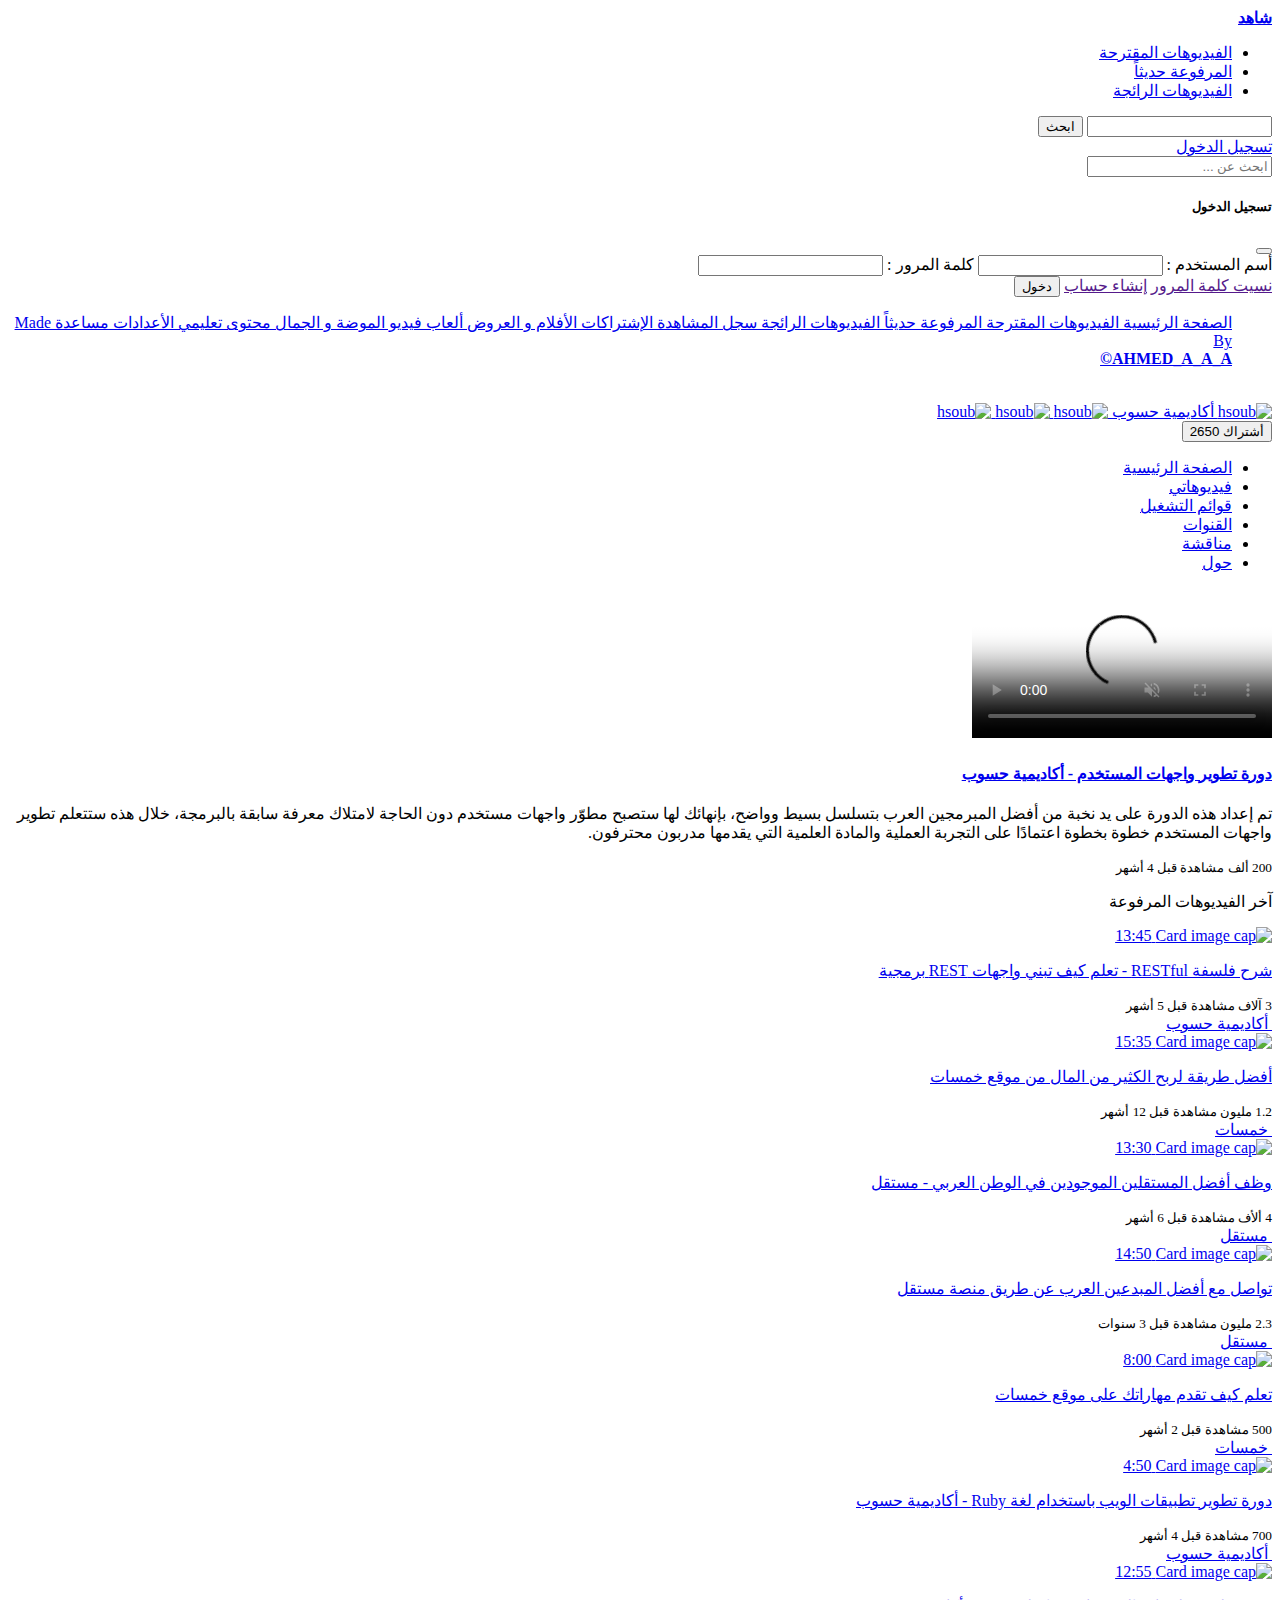
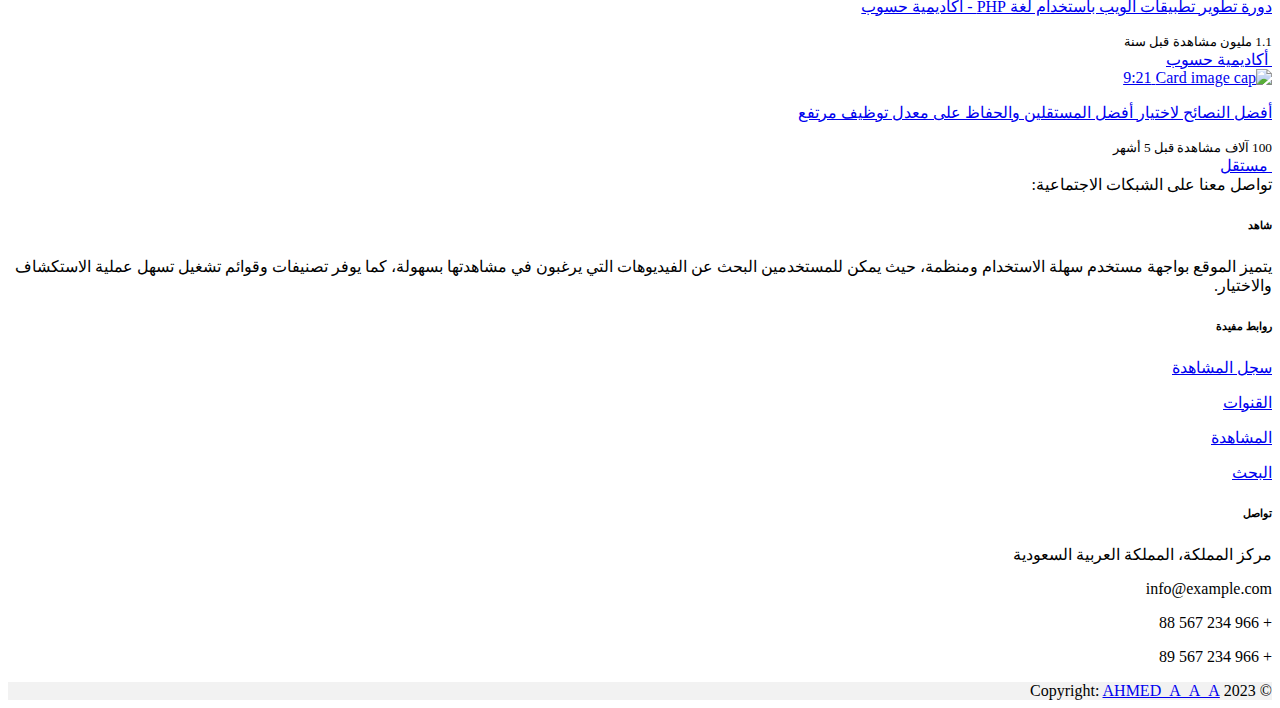
==== channel.html @ b2cc5727 "The footer has been modified" ====
<!DOCTYPE html>
<html lang="ar" dir="rtl">
  <head>
    <meta charset="UTF-8" />
    <meta http-equiv="X-UA-Compatible" content="IE=edge" />
    <meta name="viewport" content="width=device-width, initial-scale=1.0" />
    <link rel="stylesheet" href="css/bootstrap.rtl.css" />
    <link rel="stylesheet" href="css/style.css" />
    <link rel="stylesheet" href="css/channel.css" />
    <link
      rel="website icon"
      class="fa-solid fa-circle-play"
      href="img/icons/circle-play-regular.svg"
    />
    <title>قناة الأكاديمية | شاهد</title>
  </head>
  <body class="mt-5">
    <div class="layer"></div>
    <div id="top-menu">
      <div class="container-fluid">
        <!-- Start Header -->
        <nav
          class="navbar navbar-expand-lg navbar-light bg-light fixed-top p-3"
        >
          <i class="fas fa-bars fa-lg" id="toggler"></i>
          <b>
            <a class="navbar-brand ms-3" href="index.html">
              شاهد
              <span class="video-icon p-1">
                <i class="fas fa-play-circle"></i>
              </span>
            </a>
          </b>

          <div class="collapse navbar-collapse" id="navbarSupportedContent">
            <ul class="navbar-nav mx-lg-auto">
              <li class="nav-item">
                <a class="nav-link px-3 ms-2" href="index.html"
                  >الفيديوهات المقترحة</a
                >
              </li>
              <li class="nav-item">
                <a class="nav-link px-3 ms-2 ms-lg-3" href="#"
                  >المرفوعة حديثاً</a
                >
              </li>
              <li class="nav-item">
                <a class="nav-link px-3 ms-2" href="#">الفيديوهات الرائجة</a>
              </li>
            </ul>
            <div class="d-flex my-2 my-lg-0">
              <input
                tabindex="1"
                class="form-control me-sm-2 form-hide"
                type="search"
              />
              <button
                tabindex="2"
                class="btn btn-outline-info my-2 my-sm-0 form-hide"
                onclick="location.href='search.html';"
                type="submit"
              >
                ابحث
              </button>
            </div>
          </div>
          <i class="fas fa-search me-4 search-icon"></i>
          <a
            class="nav-link px-2 login"
            href="#"
            data-bs-toggle="modal"
            data-bs-target="#loginModel"
            id="login"
            >تسجيل الدخول</a
          >
        </nav>
        <input
          type="search"
          class="form-control search-input"
          placeholder="ابحث عن ..."
        />

        <!-- End Header -->

        <!-- Start Modal -->

        <div class="modal fade" id="loginModel" tabindex="-1">
          <div class="modal-dialog modal-dialog-centered">
            <div class="modal-content">
              <div class="modal-header">
                <h5 class="modal-title" id="exampleModalLabel">تسجيل الدخول</h5>
                <button
                  type="button"
                  class="btn-close"
                  data-bs-dismiss="modal"
                  aria-label="Close"
                ></button>
              </div>
              <div class="modal-body">
                <form>
                  <div class="form-group">
                    <label for="email" class="col-form-label"
                      >أسم المستخدم :</label
                    >
                    <input type="text" class="form-control" id="email" />
                    <label for="password" class="col-form-label"
                      >كلمة المرور :</label
                    >
                    <input type="password" class="form-control" id="password" />
                  </div>
                </form>
              </div>
              <div class="modal-footer">
                <a href="">نسيت كلمة المرور</a>
                <a href="" class="mx-auto">إنشاء حساب</a>
                <button type="button" class="btn btn-primary">دخول</button>
              </div>
            </div>
          </div>
        </div>

        <!-- End Modal -->

        <!-- Start Sidebar -->

        <div class="row pt-4">
          <div id="wrap">
            <div class="sidebar">
              <ul class="list-group list-group-flush ps-0">
                <a
                  href="index.html"
                  class="list-group-item list-group-item-action"
                >
                  <i class="fas fa-home me-2 purple"></i>
                  الصفحة الرئيسية
                </a>
                <a href="#" class="list-group-item list-group-item-action">
                  <i class="fab fa-algolia me-2 purple"></i>
                  الفيديوهات المقترحة
                </a>
                <a href="#" class="list-group-item list-group-item-action">
                  <i class="fas fa-plus-square me-2 purple"></i>
                  المرفوعة حديثاً
                </a>
                <a href="#" class="list-group-item list-group-item-action">
                  <i class="fas fa-fire-alt me-2 purple"></i>
                  الفيديوهات الرائجة
                </a>
                <a
                  href="log.html"
                  class="list-group-item list-group-item-action"
                >
                  <i class="fas fa-history me-2 purple"></i>
                  سجل المشاهدة
                </a>
                <a href="#" class="list-group-item list-group-item-action">
                  <i class="far fa-share-square me-2 purple"></i>
                  الإشتراكات
                </a>
                <a href="#" class="list-group-item list-group-item-action">
                  <i class="fas fa-film me-2 purple"></i>
                  الأفلام و العروض
                </a>
                <a href="#" class="list-group-item list-group-item-action">
                  <i class="fas fa-gamepad me-2 purple"></i>
                  ألعاب فيديو
                </a>
                <a href="#" class="list-group-item list-group-item-action">
                  <i class="fas fa-tshirt me-2 purple"></i>
                  الموضة و الجمال
                </a>
                <a href="#" class="list-group-item list-group-item-action">
                  <i class="fas fa-graduation-cap me-2 purple"></i>
                  محتوى تعليمي
                </a>
                <a href="#" class="list-group-item list-group-item-action">
                  <i class="fas fa-cog me-2 purple"></i>
                  الأعدادات
                </a>
                <a href="#" class="list-group-item list-group-item-action">
                  <i class="fas fa-question-circle me-2 purple"></i>
                  مساعدة
                </a>
                <a
                  href="I_should_put_my_webSite"
                  class="list-group-item list-group-item-action"
                >
                  Made By
                  <br />
                  <b>AHMED_A_A_A&copy;</b>
                </a>
              </ul>
            </div>
          </div>
        </div>

        <!-- End Sidebar -->
      </div>
    </div>

    <!-- Start Content -->
    <div class="channel-page">
      <div class="container-fluid">
        <div class="row">
          <div class="banner position-relative">
            <img class="img-fluid" src="img/h-channel.jpg" alt="" />
            <div class="social-media position-absolute bg-secondary p-1">
              <a href="#" title="أكاديمية حسوب" class="me-1">
                <img src="img/icons/hsoub.png" alt="hsoub" />
                أكاديمية حسوب
              </a>
              <a href="#" title="تابعنا على توتر" class="me-1">
                <img src="img/icons/twitter.png" alt="hsoub" />
              </a>
              <a href="#" title="تابعنا على فيسبوك" class="me-1">
                <img src="img/icons/facebook.png" alt="hsoub" />
              </a>
              <a href="#" title="شركة حسوب">
                <img src="img/icons/hsoub-web.png" alt="hsoub" />
              </a>
            </div>
            <div class="follow position-absolute">
              <button class="btn btn-info">أشتراك 2650</button>
            </div>
          </div>
        </div>
        <div class="row">
          <nav
            class="navbar navbar-expand navbar-light bg-light mx-auto w-100 px-0"
          >
            <ul class="navbar-nav mx-auto ps-0">
              <li class="nav-item active me-2">
                <a class="nav-link px-2" href="index.html">الصفحة الرئيسية</a>
              </li>
              <li class="nav-item me-2">
                <a class="nav-link px-2" href="#">فيديوهاتي </a>
              </li>
              <li class="nav-item me-2">
                <a class="nav-link px-2" href="#">قوائم التشغيل</a>
              </li>
              <li class="nav-item me-2">
                <a class="nav-link px-2" href="#">القنوات</a>
              </li>
              <li class="nav-item me-2">
                <a class="nav-link px-2" href="#">مناقشة</a>
              </li>
              <li class="nav-item me-2">
                <a class="nav-link px-2" href="#">حول</a>
              </li>
            </ul>
          </nav>
        </div>
        <div class="video-section bg-white p-2 mt-3">
          <div class="card border-0">
            <div class="row">
              <div class="col-md-6">
                <video
                  autoplay
                  muted
                  src="video/hsoub.mp4"
                  controls
                  poster="img/poster.png"
                  class="w-100"
                ></video>
              </div>
              <div class="col-md-6">
                <div class="card-block">
                  <a href="watch.html"
                    ><h4>دورة تطوير واجهات المستخدم - أكاديمية حسوب</h4></a
                  >
                  <p>
                    تم إعداد هذه الدورة على يد نخبة من أفضل المبرمجين العرب
                    بتسلسل بسيط وواضح، بإنهائك لها ستصبح مطوّر واجهات مستخدم دون
                    الحاجة لامتلاك معرفة سابقة بالبرمجة، خلال هذه ستتعلم تطوير
                    واجهات المستخدم خطوة بخطوة اعتمادًا على التجربة العملية
                    والمادة العلمية التي يقدمها مدربون محترفون.
                  </p>
                  <small class="text-muted">
                    <i class="fas fa-film"></i> <span>200 ألف مشاهدة</span>
                    <i class="fas fa-clock"></i> <span>قبل 4 أشهر</span>
                  </small>
                </div>
              </div>
            </div>
          </div>
        </div>
        <div class="latest-download">
          <div class="container">
            <p class="my-5">آخر الفيديوهات المرفوعة</p>
            <div class="row card-content my-4">
              <div class="col-sm-6 col-md-4 col-lg-3 p-0 p-sm-2">
                <div class="card mb-4 p-1">
                  <div class="card-icons">
                    <a href="watch.html">
                      <img
                        class="card-img-top"
                        src="img/thumbnail/restful.jpg"
                        alt="Card image cap"
                      />
                      <time>13:45</time>
                      <i class="fas fa-play fa-2x"></i>
                    </a>
                  </div>
                  <a href="watch.html">
                    <div class="card-body p-0">
                      <p class="card-title">
                        شرح فلسفة RESTful - تعلم كيف تبني واجهات REST برمجية
                      </p>
                    </div>
                  </a>

                  <div class="card-footer">
                    <small class="text-muted">
                      <span class="d-block">
                        <i class="fas fa-film"></i> <span>3 آلاف مشاهدة</span>
                      </span>
                      <i class="fas fa-clock"></i> <span>قبل 5 أشهر</span>
                    </small>
                  </div>
                  <a href="channel.html" class="channel-img">
                    <img
                      src="img/ch-logo.png"
                      alt=""
                      class="rounded-circle my-2 mx-3"
                      width="30"
                    />
                    <span class="card-text">أكاديمية حسوب</span>
                  </a>
                </div>
              </div>
              <div class="col-sm-6 col-md-4 col-lg-3 p-0 p-sm-2">
                <div class="card mb-4 p-1">
                  <div class="card-icons">
                    <a href="watch.html">
                      <img
                        class="card-img-top"
                        src="img/thumbnail/khamsat2.jpg"
                        alt="Card image cap"
                      />
                      <time>15:35</time>
                      <i class="fas fa-play fa-2x"></i>
                    </a>
                  </div>
                  <a href="watch.html">
                    <div class="card-body p-0">
                      <p class="card-title">
                        أفضل طريقة لربح الكثير من المال من موقع خمسات
                      </p>
                    </div>
                  </a>

                  <div class="card-footer">
                    <small class="text-muted">
                      <span class="d-block"
                        ><i class="fas fa-film"></i>
                        <span>1.2 مليون مشاهدة</span></span
                      >
                      <i class="fas fa-clock"></i> <span>قبل 12 أشهر</span>
                    </small>
                  </div>
                  <a href="channel.html" class="channel-img">
                    <img
                      src="img/ch-logo.png"
                      alt=""
                      class="rounded-circle my-2 mx-3"
                      width="30"
                    />
                    <span class="card-text">خمسات</span>
                  </a>
                </div>
              </div>
              <div class="col-sm-6 col-md-4 col-lg-3 p-0 p-sm-2">
                <div class="card mb-4 p-1">
                  <div class="card-icons">
                    <a href="watch.html">
                      <img
                        class="card-img-top"
                        src="img/thumbnail/mostaql.png"
                        alt="Card image cap"
                      />
                      <time>13:30</time>
                      <i class="fas fa-play fa-2x"></i>
                    </a>
                  </div>
                  <a href="watch.html">
                    <div class="card-body p-0">
                      <p class="card-title">
                        وظف أفضل المستقلين الموجودين في الوطن العربي - مستقل
                      </p>
                    </div>
                  </a>

                  <div class="card-footer">
                    <small class="text-muted">
                      <span class="d-block"
                        ><i class="fas fa-film"></i>
                        <span>4 ألأف مشاهدة</span></span
                      >
                      <i class="fas fa-clock"></i> <span>قبل 6 أشهر</span>
                    </small>
                  </div>
                  <a href="channel.html" class="channel-img">
                    <img
                      src="img/ch-logo.png"
                      alt=""
                      class="rounded-circle my-2 mx-3"
                      width="30"
                    />
                    <span class="card-text">مستقل</span>
                  </a>
                </div>
              </div>
              <div class="col-sm-6 col-md-4 col-lg-3 p-0 p-sm-2">
                <div class="card mb-4 p-1">
                  <div class="card-icons">
                    <a href="watch.html">
                      <img
                        class="card-img-top"
                        src="img/thumbnail/mostaql1.jpg"
                        alt="Card image cap"
                      />
                      <time>14:50</time>
                      <i class="fas fa-play fa-2x"></i>
                    </a>
                  </div>
                  <a href="watch.html">
                    <div class="card-body p-0">
                      <p class="card-title">
                        تواصل مع أفضل المبدعين العرب عن طريق منصة مستقل
                      </p>
                    </div>
                  </a>

                  <div class="card-footer">
                    <small class="text-muted">
                      <span class="d-block"
                        ><i class="fas fa-film"></i>
                        <span>2.3 مليون مشاهدة</span></span
                      >
                      <i class="fas fa-clock"></i> <span>قبل 3 سنوات</span>
                    </small>
                  </div>
                  <a href="channel.html" class="channel-img">
                    <img
                      src="img/ch-logo.png"
                      alt=""
                      class="rounded-circle my-2 mx-3"
                      width="30"
                    />
                    <span class="card-text">مستقل</span>
                  </a>
                </div>
              </div>
              <div class="col-sm-6 col-md-4 col-lg-3 p-0 p-sm-2">
                <div class="card mb-4 p-1">
                  <div class="card-icons">
                    <a href="watch.html">
                      <img
                        class="card-img-top"
                        src="img/thumbnail/khamsat1.png"
                        alt="Card image cap"
                      />
                      <time>8:00</time>
                      <i class="fas fa-play fa-2x"></i>
                    </a>
                  </div>
                  <a href="watch.html">
                    <div class="card-body p-0">
                      <p class="card-title">
                        تعلم كيف تقدم مهاراتك على موقع خمسات
                      </p>
                    </div>
                  </a>

                  <div class="card-footer">
                    <small class="text-muted">
                      <span class="d-block"
                        ><i class="fas fa-film"></i>
                        <span>500 مشاهدة</span></span
                      >
                      <i class="fas fa-clock"></i> <span>قبل 2 أشهر</span>
                    </small>
                  </div>
                  <a href="channel.html" class="channel-img">
                    <img
                      src="img/ch-logo.png"
                      alt=""
                      class="rounded-circle my-2 mx-3"
                      width="30"
                    />
                    <span class="card-text">خمسات</span>
                  </a>
                </div>
              </div>
              <div class="col-sm-6 col-md-4 col-lg-3 p-0 p-sm-2">
                <div class="card mb-4 p-1">
                  <div class="card-icons">
                    <a href="watch.html">
                      <img
                        class="card-img-top"
                        src="img/thumbnail/restful.jpg"
                        alt="Card image cap"
                      />
                      <time>4:50</time>
                      <i class="fas fa-play fa-2x"></i>
                    </a>
                  </div>
                  <a href="watch.html">
                    <div class="card-body p-0">
                      <p class="card-title">
                        دورة تطوير تطبيقات الويب باستخدام لغة Ruby - أكاديمية
                        حسوب
                      </p>
                    </div>
                  </a>

                  <div class="card-footer">
                    <small class="text-muted">
                      <span class="d-block"
                        ><i class="fas fa-film"></i>
                        <span>700 مشاهدة</span></span
                      >
                      <i class="fas fa-clock"></i> <span>قبل 4 أشهر</span>
                    </small>
                  </div>
                  <a href="channel.html" class="channel-img">
                    <img
                      src="img/ch-logo.png"
                      alt=""
                      class="rounded-circle my-2 mx-3"
                      width="30"
                    />
                    <span class="card-text">أكاديمية حسوب</span>
                  </a>
                </div>
              </div>
              <div class="col-sm-6 col-md-4 col-lg-3 p-0 p-sm-2">
                <div class="card mb-4 p-1">
                  <div class="card-icons">
                    <a href="watch.html">
                      <img
                        class="card-img-top"
                        src="img/thumbnail/php.jpg"
                        alt="Card image cap"
                      />
                      <time>12:55</time>
                      <i class="fas fa-play fa-2x"></i>
                    </a>
                  </div>
                  <a href="watch.html">
                    <div class="card-body p-0">
                      <p class="card-title">
                        دورة تطوير تطبيقات الويب باستخدام لغة PHP - أكاديمية
                        حسوب
                      </p>
                    </div>
                  </a>

                  <div class="card-footer">
                    <small class="text-muted">
                      <span class="d-block"
                        ><i class="fas fa-film"></i>
                        <span>1.1 مليون مشاهدة</span></span
                      >
                      <i class="fas fa-clock"></i> <span>قبل سنة</span>
                    </small>
                  </div>
                  <a href="channel.html" class="channel-img">
                    <img
                      src="img/ch-logo.png"
                      alt=""
                      class="rounded-circle my-2 mx-3"
                      width="30"
                    />
                    <span class="card-text">أكاديمية حسوب</span>
                  </a>
                </div>
              </div>
              <div class="col-sm-6 col-md-4 col-lg-3 p-0 p-sm-2">
                <div class="card mb-4 p-1">
                  <div class="card-icons">
                    <a href="watch.html">
                      <img
                        class="card-img-top"
                        src="img/thumbnail/mostaql2.png"
                        alt="Card image cap"
                      />
                      <time>9:21</time>
                      <i class="fas fa-play fa-2x"></i>
                    </a>
                  </div>
                  <a href="watch.html">
                    <div class="card-body p-0">
                      <p class="card-title">
                        أفضل النصائح لاختيار أفضل المستقلين والحفاظ على معدل
                        توظيف مرتفع
                      </p>
                    </div>
                  </a>

                  <div class="card-footer">
                    <small class="text-muted">
                      <span class="d-block"
                        ><i class="fas fa-film"></i>
                        <span>100 آلاف مشاهدة</span></span
                      >
                      <i class="fas fa-clock"></i> <span>قبل 5 أشهر</span>
                    </small>
                  </div>
                  <a href="channel.html" class="channel-img">
                    <img
                      src="img/ch-logo.png"
                      alt=""
                      class="rounded-circle my-2 mx-3"
                      width="30"
                    />
                    <span class="card-text">مستقل</span>
                  </a>
                </div>
              </div>
            </div>
          </div>
        </div>
      </div>
    </div>
    <!-- Start Content -->
    <!-- Footer -->
    <footer class="text-center text-lg-start bg-light text-muted">
      <!-- Section: Social media -->
      <section
        class="d-flex justify-content-center justify-content-lg-between p-4 border-bottom"
      >
        <div class="me-5 d-none d-lg-block">
          <span>تواصل معنا على الشبكات الاجتماعية:</span>
        </div>

        <div>
          <a href="mailto:ahmedallawi020@gmail" class="me-4 text-reset">
            <i class="fab fa-google"></i>
          </a>
          <a
            href="https://www.instagram.com/ahmed1allawi/"
            class="me-4 text-reset"
          >
            <i class="fab fa-instagram"></i>
          </a>
          <a
            href="https://www.linkedin.com/in/ahmed-allawi-608994241/"
            class="me-4 text-reset"
          >
            <i class="fab fa-linkedin"></i>
          </a>
          <a href="https://github.com/AHMED6011" class="me-4 text-reset">
            <i class="fab fa-github"></i>
          </a>
        </div>
        <!-- Right -->
      </section>
      <!-- Section: Social media -->

      <!-- Section: Links  -->
      <section class="">
        <div class="container text-center text-md-start mt-5">
          <div class="row mt-3">
            <div class="col-md-3 col-lg-4 col-xl-3 mx-auto mb-4">
              <h6 class="text-uppercase fw-bold mb-4">
                <span class="video-icon p-1">
                  <i class="fas fa-play-circle"></i>
                </span>
                شاهد
              </h6>
              <p>
                يتميز الموقع بواجهة مستخدم سهلة الاستخدام ومنظمة، حيث يمكن
                للمستخدمين البحث عن الفيديوهات التي يرغبون في مشاهدتها بسهولة،
                كما يوفر تصنيفات وقوائم تشغيل تسهل عملية الاستكشاف والاختيار.
              </p>
            </div>

            <div class="col-md-3 col-lg-2 col-xl-2 mx-auto mb-4">
              <!-- Links -->
              <h6 class="text-uppercase fw-bold mb-4">روابط مفيدة</h6>
              <p>
                <a href="log.html" class="text-reset">سجل المشاهدة</a>
              </p>
              <p>
                <a href="channel.html" class="text-reset">القنوات</a>
              </p>
              <p>
                <a href="watch.html" class="text-reset">المشاهدة</a>
              </p>
              <p>
                <a href="search.html" class="text-reset">البحث</a>
              </p>
            </div>

            <div class="col-md-4 col-lg-3 col-xl-3 mx-auto mb-md-0 mb-4">
              <!-- Links -->
              <h6 class="text-uppercase fw-bold mb-4">تواصل</h6>
              <p>
                <i class="fas fa-home me-3"></i> مركز المملكة، المملكة العربية
                السعودية
              </p>
              <p>
                <i class="fas fa-envelope me-3"></i>
                info@example.com
              </p>
              <p><i class="fas fa-phone me-3"></i> + 966 234 567 88</p>
              <p><i class="fas fa-print me-3"></i> + 966 234 567 89</p>
            </div>
          </div>
        </div>
      </section>
      <!-- Section: Links  -->

      <!-- Copyright -->
      <div
        class="text-center p-4"
        style="background-color: rgba(0, 0, 0, 0.05)"
      >
        © 2023 Copyright:
        <a
          target="_blank"
          class="text-reset fw-bold"
          href="https://cv-ahmed-c7c19.web.app"
          >AHMED_A_A_A</a
        >
      </div>
      <!-- Copyright -->
    </footer>
    <!-- Footer -->

    <script
      src="https://kit.fontawesome.com/391e7ab6a5.js"
      crossorigin="anonymous"
    ></script>
    <script src="js/jquery.min.js"></script>
    <script src="js/popper.min.js"></script>
    <script src="js/bootstrap.js"></script>
    <script src="js/main.js"></script>
  </body>
</html>
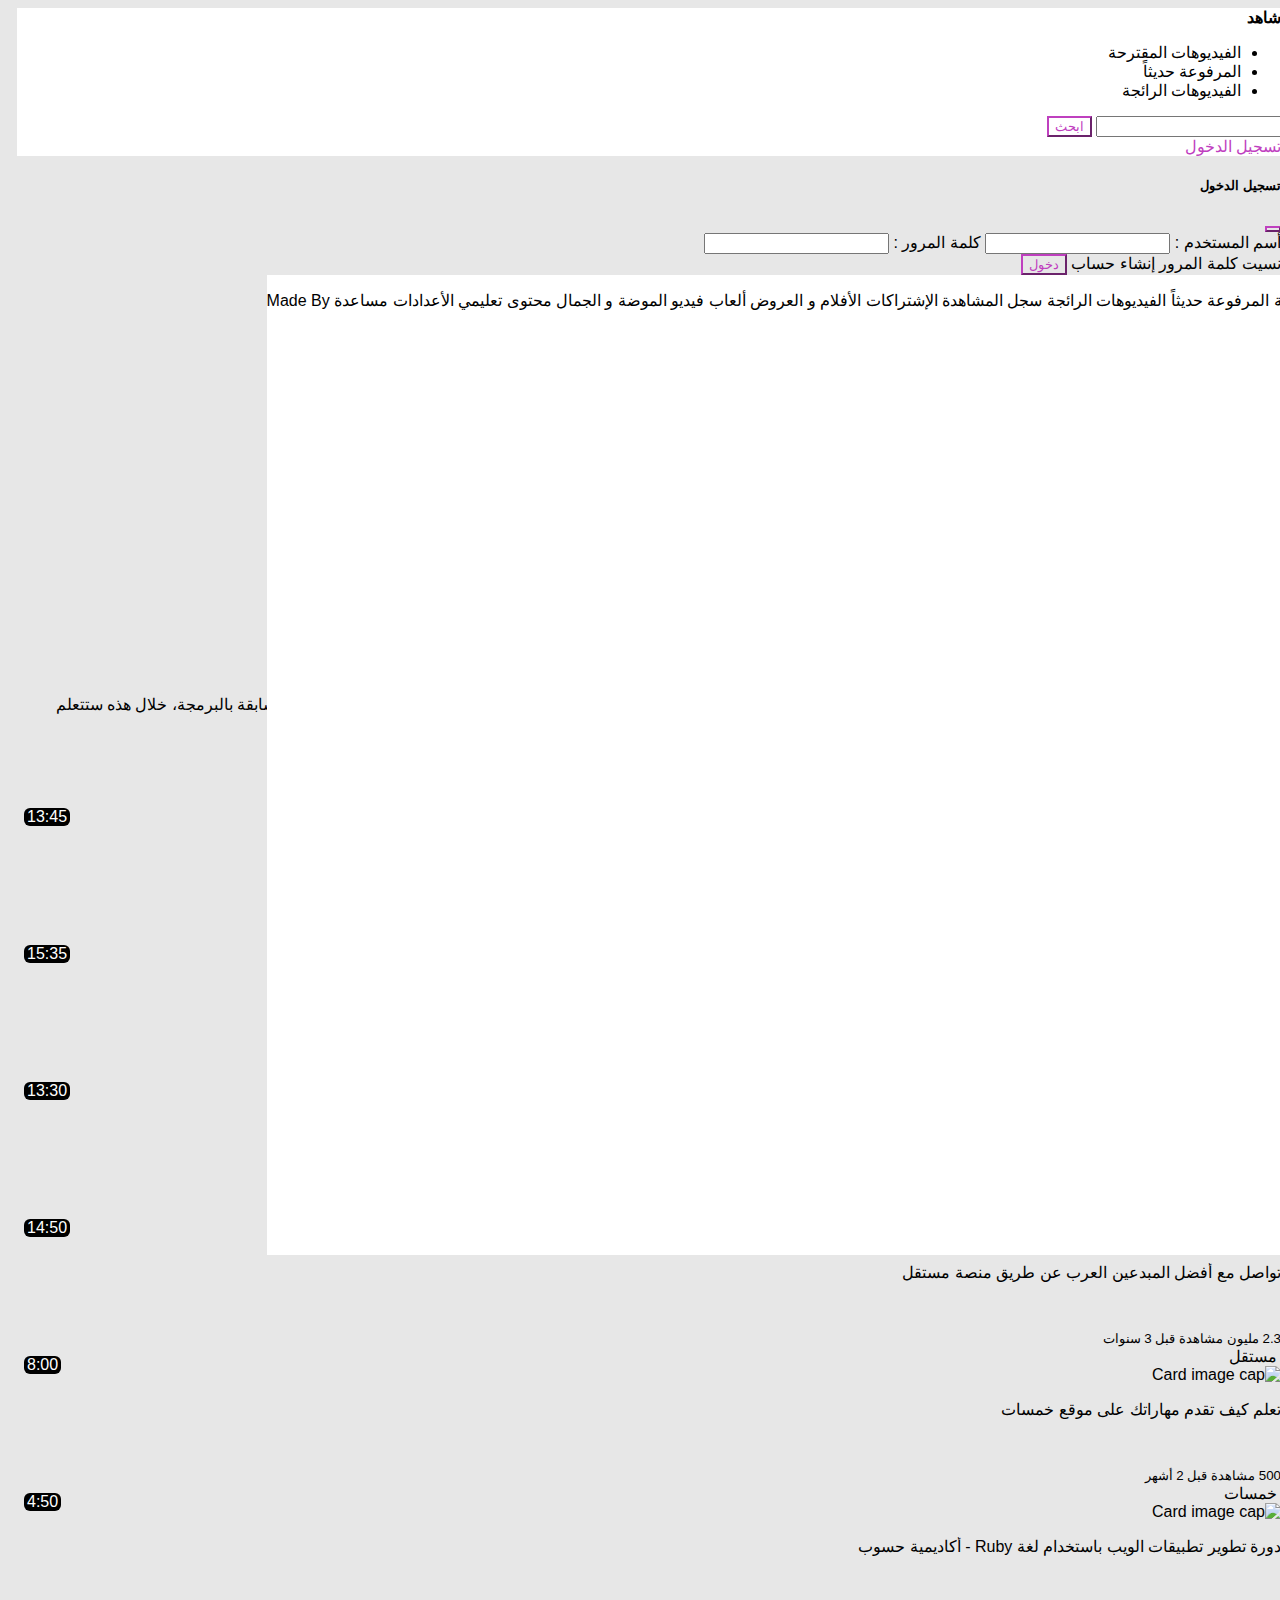
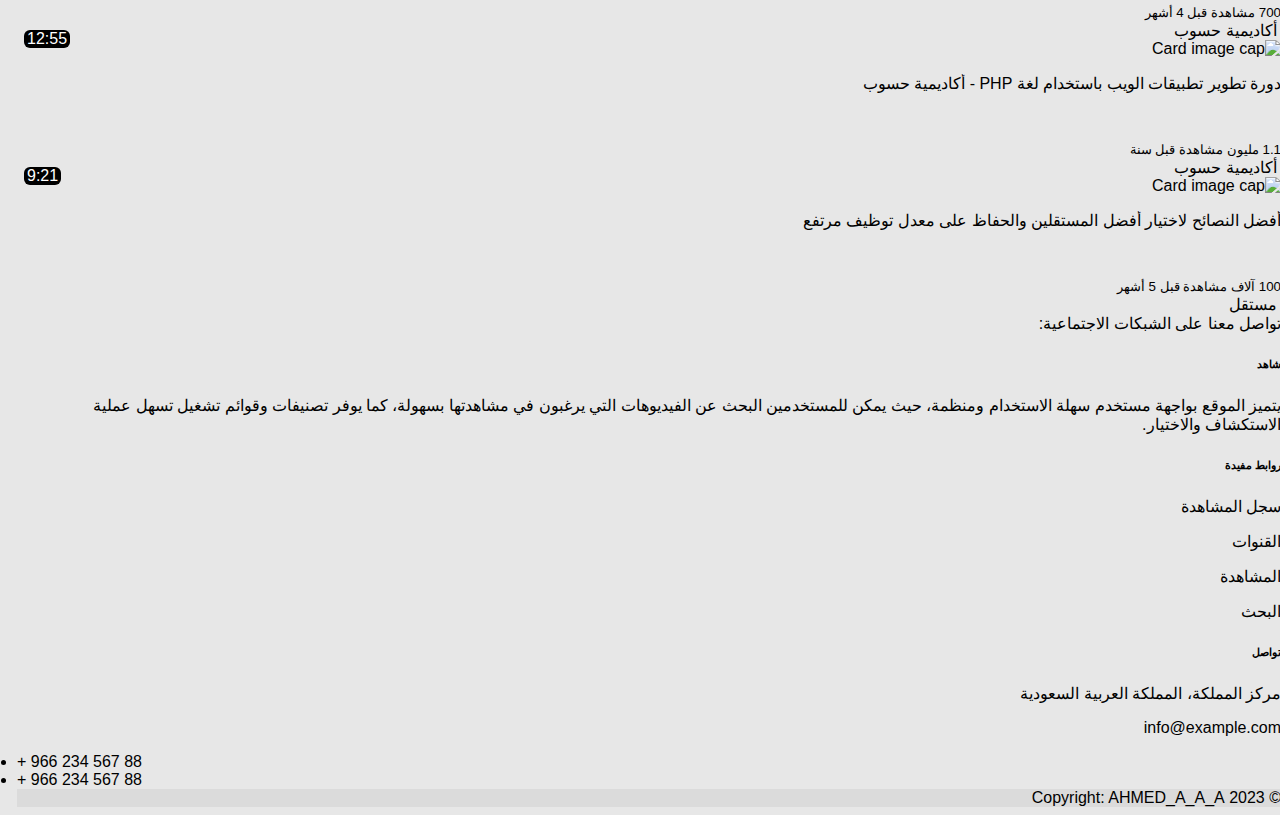
==== commit ca927aee: "Footer Is Done" ====
--- a/channel.html
+++ b/channel.html
@@ -624,6 +624,7 @@
       </div>
     </div>
     <!-- Start Content -->
+
     <!-- Footer -->
     <footer class="text-center text-lg-start bg-light text-muted">
       <!-- Section: Social media -->
@@ -634,24 +635,24 @@
           <span>تواصل معنا على الشبكات الاجتماعية:</span>
         </div>
 
-        <div>
+        <div class="social-links">
           <a href="mailto:ahmedallawi020@gmail" class="me-4 text-reset">
-            <i class="fab fa-google"></i>
+            <i class="fab fa-google google-icon fa-xl"></i>
           </a>
           <a
             href="https://www.instagram.com/ahmed1allawi/"
             class="me-4 text-reset"
           >
-            <i class="fab fa-instagram"></i>
+            <i class="fab fa-instagram fa-xl"></i>
           </a>
           <a
             href="https://www.linkedin.com/in/ahmed-allawi-608994241/"
             class="me-4 text-reset"
           >
-            <i class="fab fa-linkedin"></i>
+            <i class="fab fa-linkedin fa-xl"></i>
           </a>
           <a href="https://github.com/AHMED6011" class="me-4 text-reset">
-            <i class="fab fa-github"></i>
+            <i class="fab fa-github fa-xl"></i>
           </a>
         </div>
         <!-- Right -->
@@ -659,7 +660,7 @@
       <!-- Section: Social media -->
 
       <!-- Section: Links  -->
-      <section class="">
+      <section>
         <div class="container text-center text-md-start mt-5">
           <div class="row mt-3">
             <div class="col-md-3 col-lg-4 col-xl-3 mx-auto mb-4">
@@ -676,8 +677,7 @@
               </p>
             </div>
 
-            <div class="col-md-3 col-lg-2 col-xl-2 mx-auto mb-4">
-              <!-- Links -->
+            <div class="col-md-3 col-lg-2 col-xl-2 mx-auto mb-4 page-links">
               <h6 class="text-uppercase fw-bold mb-4">روابط مفيدة</h6>
               <p>
                 <a href="log.html" class="text-reset">سجل المشاهدة</a>
@@ -694,7 +694,6 @@
             </div>
 
             <div class="col-md-4 col-lg-3 col-xl-3 mx-auto mb-md-0 mb-4">
-              <!-- Links -->
               <h6 class="text-uppercase fw-bold mb-4">تواصل</h6>
               <p>
                 <i class="fas fa-home me-3"></i> مركز المملكة، المملكة العربية
@@ -704,8 +703,12 @@
                 <i class="fas fa-envelope me-3"></i>
                 info@example.com
               </p>
-              <p><i class="fas fa-phone me-3"></i> + 966 234 567 88</p>
-              <p><i class="fas fa-print me-3"></i> + 966 234 567 89</p>
+              <li class="list-unstyled mb-2" style="direction: ltr">
+                + 966 234 567 88 <i class="fas fa-phone me-3"></i>
+              </li>
+              <li class="list-unstyled" style="direction: ltr">
+                + 966 234 567 88 <i class="fas fa-phone me-3"></i>
+              </li>
             </div>
           </div>
         </div>
--- a/css/style.css
+++ b/css/style.css
@@ -0,0 +1,247 @@
+@font-face {
+  font-family: "cairoFont";
+  src: url(../Cairo-Regular.ttf);
+}
+
+body {
+  font-family: "cairoFont", Arial, sans-serif;
+  background-color: #e7e7e7;
+}
+
+a {
+  color: #000;
+  text-decoration: none !important;
+}
+
+#top-menu .bg-light {
+  background-color: #fff !important;
+}
+
+button {
+  background-color: transparent !important;
+  color: #bf40bf !important;
+  border-color: #bf40bf !important;
+}
+
+button:hover {
+  color: #fff !important;
+  background-color: #bf40bf !important;
+}
+
+#top-menu .video-icon {
+  background-color: #bf40bf;
+  color: #fff;
+  border-radius: 15%;
+}
+
+.navbar .navbar-nav .nav-link {
+  transition: 0.3s;
+  border-radius: 6px;
+}
+
+.navbar .navbar-nav .nav-link:hover,
+.navbar .navbar-nav .active > .nav-link {
+  color: #fff;
+  background-color: #bf40bf;
+}
+
+.navbar .login {
+  color: #bf40bf;
+}
+
+.modal .modal-header .close:hover {
+  color: #b63939 !important;
+  background-color: transparent !important;
+}
+
+input.form-control:focus,
+button:focus {
+  box-shadow: none !important;
+}
+
+.card .card-icons {
+  position: relative;
+}
+
+time {
+  position: absolute;
+  bottom: 10px;
+  left: 7px;
+  color: #fff;
+  background-color: #000;
+  padding: 0 3px;
+  border-radius: 6px;
+}
+
+.card .fa-play {
+  position: absolute;
+  top: 43%;
+  right: 43%;
+  color: #2c3131c7;
+  transition: 0.2s;
+  opacity: 0;
+}
+
+.card:hover .fa-play {
+  opacity: 1;
+}
+
+.card {
+  transition: 0.3s;
+}
+
+.card .card-title {
+  height: 50px;
+  overflow: hidden;
+}
+
+.card:hover {
+  transform: translateY(-0.9%);
+}
+
+.card-body {
+  min-width: 0;
+}
+
+.card .card-horizontal .card-body p {
+  white-space: nowrap;
+  overflow: hidden;
+  text-overflow: ellipsis;
+}
+
+#top-menu .fa-bars {
+  cursor: pointer;
+}
+
+.sidebar {
+  height: 100%;
+  position: fixed;
+  z-index: 4;
+  right: -17rem;
+  transition: 0.7s;
+  background-color: #fff;
+  overflow: hidden;
+  padding-bottom: 80px;
+}
+
+.sidebar:hover {
+  overflow-y: scroll;
+}
+
+.sidebar .purple {
+  color: #bf40bf;
+  transition: 0.3s;
+}
+
+.sidebar .list-group-item {
+  width: 250px;
+  transition: 0.3s;
+}
+
+.sidebar .list-group-item:hover {
+  color: #fff;
+  background-color: #bf40bf;
+}
+
+.sidebar .list-group-item:hover .purple {
+  color: #fff;
+}
+
+#wrap.toggled .sidebar {
+  right: 0rem;
+}
+
+.sidebar::-webkit-scrollbar {
+  background: #e9e9e9;
+  width: 8px;
+}
+
+.sidebar::-webkit-scrollbar-thumb {
+  background: rgb(182, 182, 182);
+  width: 8px;
+}
+
+.layer {
+  position: fixed;
+  width: 100%;
+  height: 100vh;
+  top: 0;
+  background-color: rgba(0, 0, 0, 0.5);
+  z-index: 3;
+  display: none;
+}
+
+.navbar .search-icon {
+  color: #bf40bf;
+  cursor: pointer;
+  padding: 15px 10px;
+  position: absolute;
+  top: 15px;
+  left: 132px;
+  border-radius: 6px;
+  display: none;
+}
+
+.navbar .search-icon:hover {
+  color: #fff;
+  background-color: #bf40bf;
+}
+
+.search-input {
+  height: 60px;
+  position: fixed;
+  top: 70px;
+  border: none;
+  padding: 6px 23px;
+  background-color: #cfcfcf;
+  display: none;
+  z-index: 1;
+}
+
+.search-input:focus {
+  background-color: #cfcfcf;
+}
+
+.container-fluid {
+  padding: 0;
+  overflow: hidden;
+}
+
+footer .social-links i,
+footer .page-links a {
+  transition: 0.3s;
+}
+
+footer .social-links a i:hover {
+  color: #000;
+}
+footer .social-links a:nth-child(2) i {
+  font-weight: bold;
+}
+footer .social-links a:nth-child(2) i:hover {
+  color: #cf0be9;
+}
+footer .social-links a:nth-child(3) i:hover {
+  color: #0077ff;
+}
+
+footer .page-links a:hover {
+  color: #000 !important;
+  font-weight: bold;
+}
+
+@media (max-width: 1086px) {
+  .navbar .collapse .form-hide {
+    display: none;
+  }
+
+  .navbar .search-icon {
+    display: inline;
+  }
+}
+
+@media (min-width: 1087px) {
+  .search-input {
+    display: none !important;
+  }
+}
